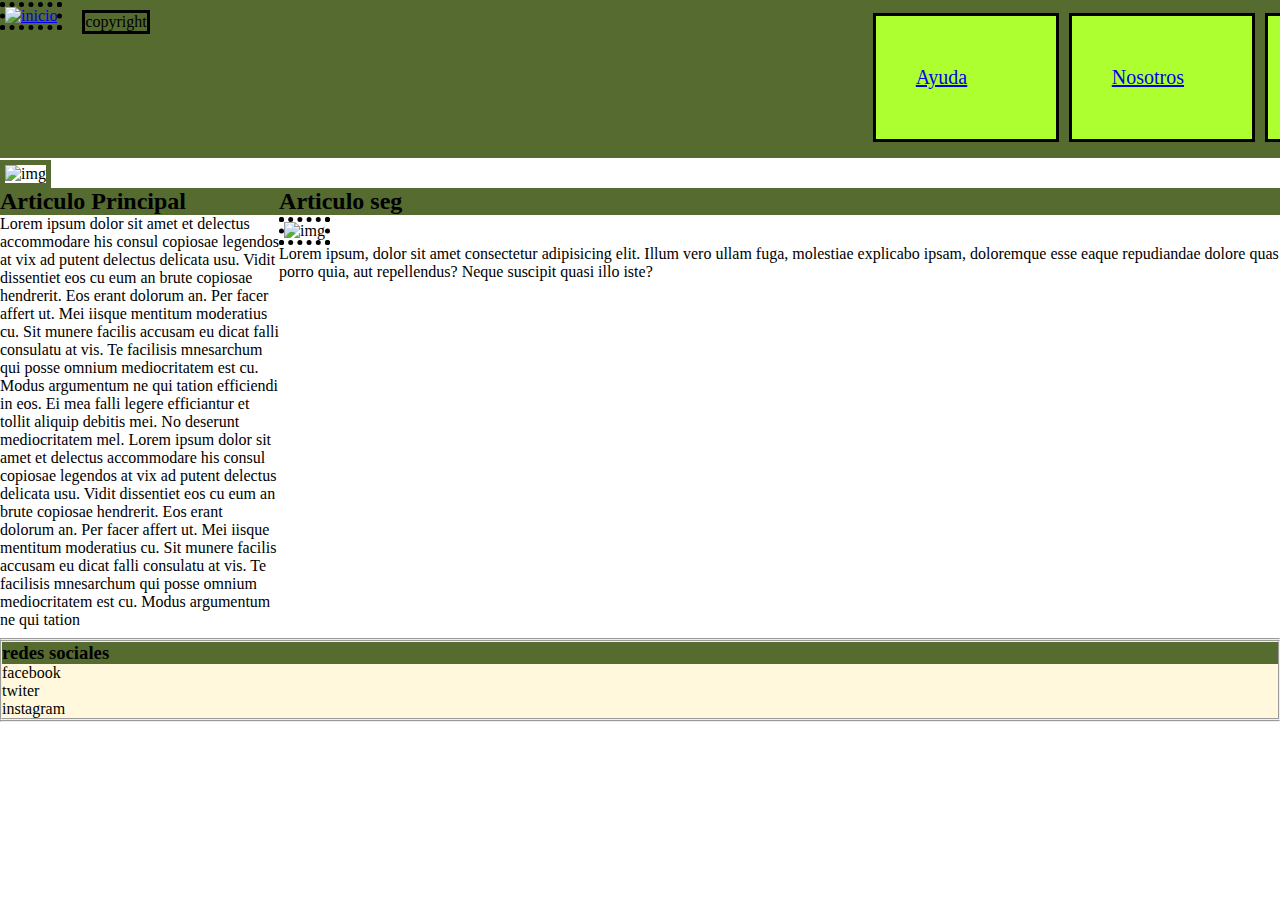
==== proyecto/index.html @ efb514e6 "proyectonoanimado" ====
<!DOCTYPE html>
<html lang="en">
<head>
    <meta charset="UTF-8">
    <meta http-equiv="X-UA-Compatible" content="IE=edge">
    <meta name="viewport" content="width=device-width, initial-scale=1.0">
    <title>Centro de ayuda medioambiental</title>
        <style>
        .texto {
            font-family: 'Times New Roman', Times, serif;
        }
    </style>
    <link rel="stylesheet" href="style.css">
</head>
<body id="gridAreas">
    <header>
        <a href="../index.html"><img src="https://upload.wikimedia.org/wikipedia/commons/0/03/Eiche_bei_Graditz.jpg" alt="inicio"></a>
        <p class="copy">copyright</p>
        <nav>
            <ul>
                <li><a href="../views/ayuda.html">Ayuda</a></li>
                <li><a href="../views/nosotros.html">Nosotros</a></li>
                <li><a href="../views/contacto.html"">Contacto</a></li>
                <li><a href="../views/donadores.html">Donaciones</a></li>
            </ul>
        </nav>
    </header>
    <hr>
    <main>
        <img src="https://upload.wikimedia.org/wikipedia/commons/0/03/Eiche_bei_Graditz.jpg" alt="img" class="imgA"><br>
        <section class="sectionFlex">
            <article id="articleA">
                <h2>Articulo Principal</h2>Lorem ipsum dolor sit amet et delectus accommodare his consul copiosae legendos at vix ad putent delectus delicata usu. Vidit dissentiet eos cu eum an brute copiosae hendrerit. Eos erant dolorum an. Per facer affert ut. Mei iisque mentitum moderatius cu. Sit munere facilis accusam eu dicat falli consulatu at vis. Te facilisis mnesarchum qui posse omnium mediocritatem est cu. Modus argumentum ne qui tation efficiendi in eos. Ei mea falli legere efficiantur et tollit aliquip debitis mei. No deserunt mediocritatem mel. Lorem ipsum dolor sit amet et delectus accommodare his consul copiosae legendos at vix ad putent delectus delicata usu. Vidit dissentiet eos cu eum an brute copiosae hendrerit. Eos erant dolorum an. Per facer affert ut. Mei iisque mentitum moderatius cu. Sit munere facilis accusam eu dicat falli consulatu at vis. Te facilisis mnesarchum qui posse omnium mediocritatem est cu. Modus argumentum ne qui tation</article>
            <article>   <h2>Articulo seg</h2><img src="https://upload.wikimedia.org/wikipedia/commons/0/03/Eiche_bei_Graditz.jpg" alt="img" id="imgB"><br>
                Lorem ipsum, dolor sit amet consectetur adipisicing elit. Illum vero ullam fuga, molestiae explicabo ipsam, doloremque esse eaque repudiandae dolore quas porro quia, aut repellendus? Neque suscipit quasi illo iste?</article>
        </section>
    </main>
    <hr>
    <footer>
        <fieldset>
        <h3>redes sociales</h3>
            <p>facebook</p>
            <p>twiter</p>
            <p>instagram</p>
        </fieldset> 
    </footer>
</body>
</html>
---- proyecto/style.css ----
*{
    margin: 0%;
    padding: 0%;
}
#gridAreas{
    display: grid;
    grid-template-areas:
    "header"
    "main"
    "aside"
    "footer";
}
.sectionFlex{
    display: flex;
    height: 50vh;
}
.articleFlex{
    display: flex;
    align-items: flex-start;
    width: 50%;
}
header {
    grid-area: header;
}
main{
    grid-area: main;
}
footer {
    grid-area: footer;
}
img{
    border: dotted black 5px;
    width: 200px;
    margin-top: 2px;
}
header{
    background-color: darkolivegreen;
    display: flex;
    align-items: flex-start;
    justify-content: start;
}
ul li{
    display: inline-block;
    width: 100px;
    background-color: greenyellow;
    padding: 50px 40px;
    margin: 3px;
    border: solid 3px black;
    position: relative;
    top: 10px; left: 80vh;
    border: solid 3px black;
    font-size: 20px;
}
#imgB{
width: 97%;
height: 10vh;
}
#articleA{
    width: 30%;
}
.imgA{
    border: solid darkolivegreen 5px;
    width: 205vh;
}
footer{
    background-color: cornsilk;
}
h3{
    background-color: darkolivegreen;
}
.copy{
    position: relative;
    border: solid black ;
    margin-bottom: 124px;
    margin-top: 10px;
    margin-left: 20px;
}
h2{
    background-color: darkolivegreen;
}
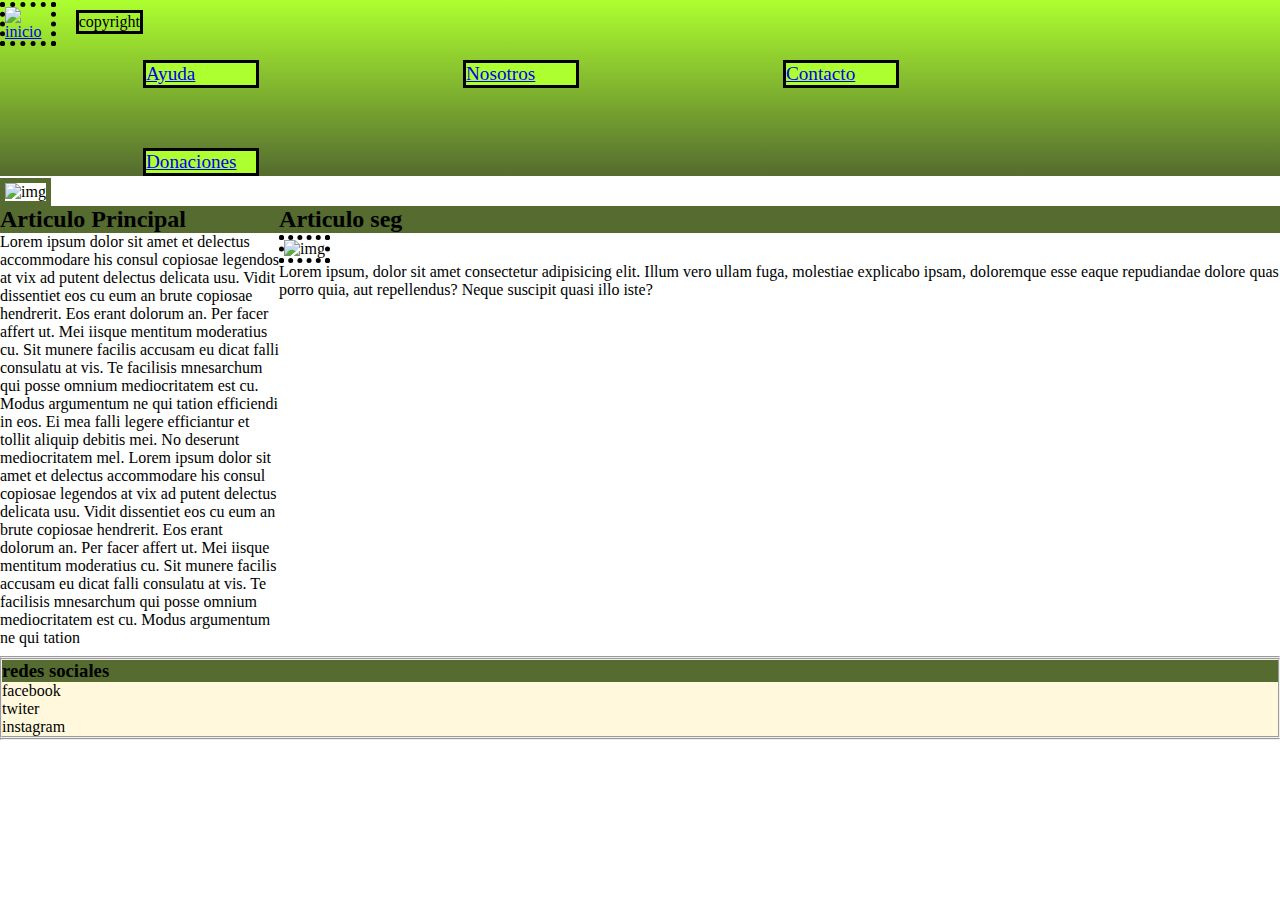
==== commit 6178d272: "conanimacion" ====
--- a/proyecto/index.html
+++ b/proyecto/index.html
@@ -5,11 +5,6 @@
     <meta http-equiv="X-UA-Compatible" content="IE=edge">
     <meta name="viewport" content="width=device-width, initial-scale=1.0">
     <title>Centro de ayuda medioambiental</title>
-        <style>
-        .texto {
-            font-family: 'Times New Roman', Times, serif;
-        }
-    </style>
     <link rel="stylesheet" href="style.css">
 </head>
 <body id="gridAreas">
@@ -18,10 +13,10 @@
         <p class="copy">copyright</p>
         <nav>
             <ul>
-                <li><a href="../views/ayuda.html">Ayuda</a></li>
-                <li><a href="../views/nosotros.html">Nosotros</a></li>
-                <li><a href="../views/contacto.html"">Contacto</a></li>
-                <li><a href="../views/donadores.html">Donaciones</a></li>
+                <li><a href="../proyecto/views/ayuda.html">Ayuda</a></li>
+                <li><a href="../proyecto/views/nosotros.html">Nosotros</a></li>
+                <li><a href="../proyecto/views/contacto.html"">Contacto</a></li>
+                <li><a href="../proyecto/views/donadores.html">Donaciones</a></li>
             </ul>
         </nav>
     </header>
@@ -30,8 +25,8 @@
         <img src="https://upload.wikimedia.org/wikipedia/commons/0/03/Eiche_bei_Graditz.jpg" alt="img" class="imgA"><br>
         <section class="sectionFlex">
             <article id="articleA">
-                <h2>Articulo Principal</h2>Lorem ipsum dolor sit amet et delectus accommodare his consul copiosae legendos at vix ad putent delectus delicata usu. Vidit dissentiet eos cu eum an brute copiosae hendrerit. Eos erant dolorum an. Per facer affert ut. Mei iisque mentitum moderatius cu. Sit munere facilis accusam eu dicat falli consulatu at vis. Te facilisis mnesarchum qui posse omnium mediocritatem est cu. Modus argumentum ne qui tation efficiendi in eos. Ei mea falli legere efficiantur et tollit aliquip debitis mei. No deserunt mediocritatem mel. Lorem ipsum dolor sit amet et delectus accommodare his consul copiosae legendos at vix ad putent delectus delicata usu. Vidit dissentiet eos cu eum an brute copiosae hendrerit. Eos erant dolorum an. Per facer affert ut. Mei iisque mentitum moderatius cu. Sit munere facilis accusam eu dicat falli consulatu at vis. Te facilisis mnesarchum qui posse omnium mediocritatem est cu. Modus argumentum ne qui tation</article>
-            <article>   <h2>Articulo seg</h2><img src="https://upload.wikimedia.org/wikipedia/commons/0/03/Eiche_bei_Graditz.jpg" alt="img" id="imgB"><br>
+                <h2 class="transform">Articulo Principal</h2>Lorem ipsum dolor sit amet et delectus accommodare his consul copiosae legendos at vix ad putent delectus delicata usu. Vidit dissentiet eos cu eum an brute copiosae hendrerit. Eos erant dolorum an. Per facer affert ut. Mei iisque mentitum moderatius cu. Sit munere facilis accusam eu dicat falli consulatu at vis. Te facilisis mnesarchum qui posse omnium mediocritatem est cu. Modus argumentum ne qui tation efficiendi in eos. Ei mea falli legere efficiantur et tollit aliquip debitis mei. No deserunt mediocritatem mel. Lorem ipsum dolor sit amet et delectus accommodare his consul copiosae legendos at vix ad putent delectus delicata usu. Vidit dissentiet eos cu eum an brute copiosae hendrerit. Eos erant dolorum an. Per facer affert ut. Mei iisque mentitum moderatius cu. Sit munere facilis accusam eu dicat falli consulatu at vis. Te facilisis mnesarchum qui posse omnium mediocritatem est cu. Modus argumentum ne qui tation</article>
+            <article>   <h2 class="transform">Articulo seg</h2><img src="https://upload.wikimedia.org/wikipedia/commons/0/03/Eiche_bei_Graditz.jpg" alt="img" id="imgB"><br>
                 Lorem ipsum, dolor sit amet consectetur adipisicing elit. Illum vero ullam fuga, molestiae explicabo ipsam, doloremque esse eaque repudiandae dolore quas porro quia, aut repellendus? Neque suscipit quasi illo iste?</article>
         </section>
     </main>
--- a/proyecto/style.css
+++ b/proyecto/style.css
@@ -1,6 +1,7 @@
 *{
     margin: 0%;
     padding: 0%;
+    font-family: 'Times New Roman', Times, serif;
 }
 #gridAreas{
     display: grid;
@@ -34,7 +35,7 @@
     margin-top: 2px;
 }
 header{
-    background-color: darkolivegreen;
+    background-image: linear-gradient(greenyellow,darkolivegreen);
     display: flex;
     align-items: flex-start;
     justify-content: start;
@@ -43,13 +44,16 @@
     display: inline-block;
     width: 100px;
     background-color: greenyellow;
-    padding: 50px 40px;
-    margin: 3px;
+    padding-inline-end: 10px;
+    margin-top: 60px;
+    margin-right: 200px;
     border: solid 3px black;
-    position: relative;
-    top: 10px; left: 80vh;
-    border: solid 3px black;
-    font-size: 20px;
+    font-size: larger;
+    transition: 1s;
+}
+ul li:hover{
+    padding:15px;
+    background-color: white;
 }
 #imgB{
 width: 97%;
@@ -61,6 +65,8 @@
 .imgA{
     border: solid darkolivegreen 5px;
     width: 205vh;
+    -webkit-animation: rotate-scale-up 0.65s linear both;
+    animation: rotate-scale-up 0.65s linear both;
 }
 footer{
     background-color: cornsilk;
@@ -78,4 +84,59 @@
 h2{
     background-color: darkolivegreen;
 }
+.transform{
+    animation-name: trasform;
+    animation-iteration-count: 1;
+    animation-duration: 3s;
+}
+@keyframes trasform{
+    from{
+        transform: translate(-400);
+        opacity: 0;
+    }
+    to{
+        transform: translate(0);
+        opacity: 1;
+    }
+}
+/* ----------------------------------------------
+ * Generated by Animista on 2022-2-2 12:21:34
+ * Licensed under FreeBSD License.
+ * See http://animista.net/license for more info. 
+ * w: http://animista.net, t: @cssanimista
+ * ---------------------------------------------- */
 
+/**
+ * ----------------------------------------
+ * animation rotate-scale-up
+ * ----------------------------------------
+ */
+@-webkit-keyframes rotate-scale-up {
+    0% {
+    -webkit-transform: scale(1) rotateZ(0);
+            transform: scale(1) rotateZ(0);
+    }
+    50% {
+    -webkit-transform: scale(2) rotateZ(180deg);
+            transform: scale(2) rotateZ(180deg);
+    }
+    100% {
+    -webkit-transform: scale(1) rotateZ(360deg);
+            transform: scale(1) rotateZ(360deg);
+    }
+}
+@keyframes rotate-scale-up {
+    0% {
+    -webkit-transform: scale(1) rotateZ(0);
+            transform: scale(1) rotateZ(0);
+    }
+    50% {
+    -webkit-transform: scale(2) rotateZ(180deg);
+            transform: scale(2) rotateZ(180deg);
+    }
+    100% {
+    -webkit-transform: scale(1) rotateZ(360deg);
+            transform: scale(1) rotateZ(360deg);
+    }
+}
+
